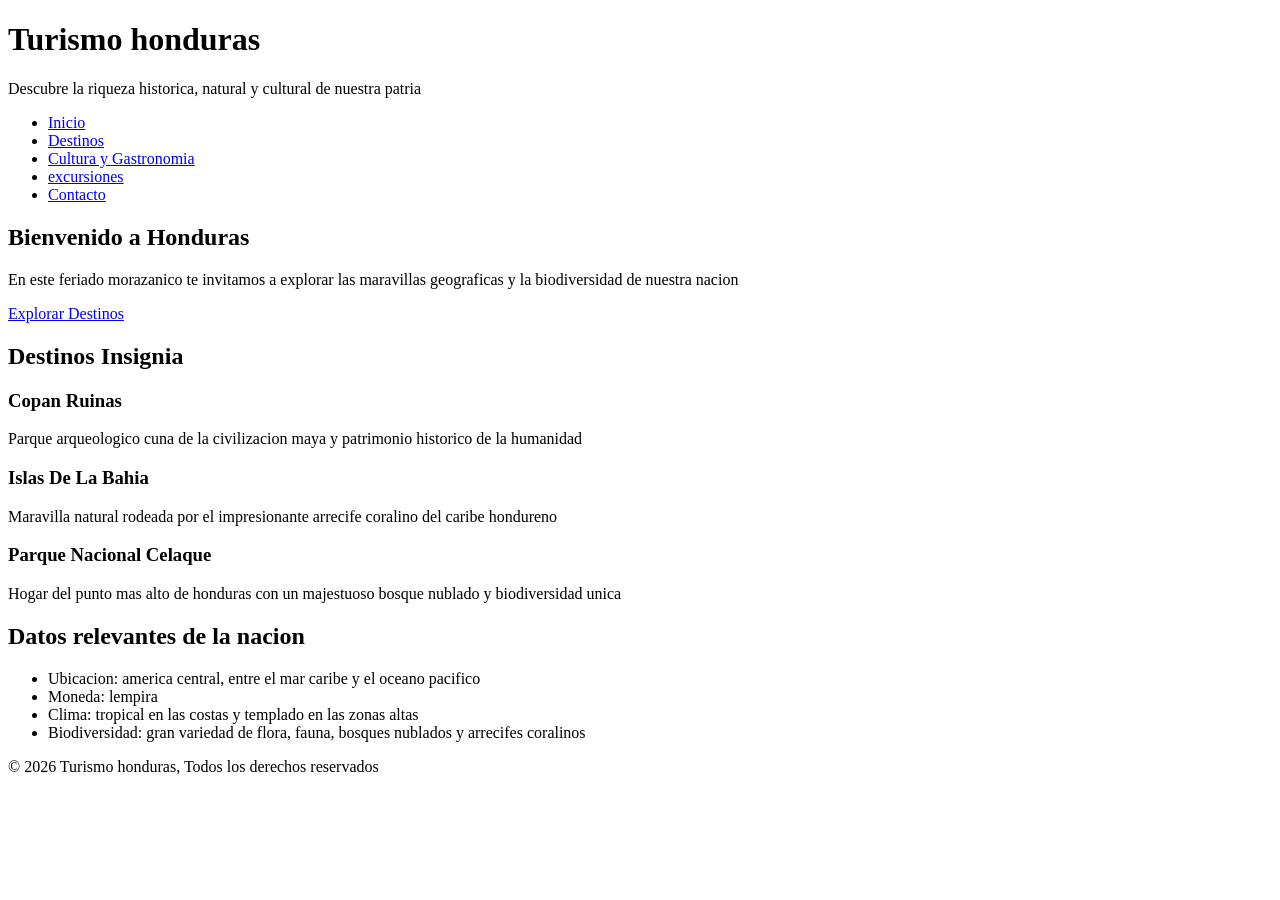
==== index.html @ b89fe02f "feat: Primercommit, agregando la pagina de bienvenida index.html" ====
<!DOCTYPE html>
<html lang="es">
<head>
    <meta charset="UTF-8">
    <meta name="viewport" content="width=device-width, initial-scale=1.0">
    <title> Feriado Morazanico </title>
</head>
<body class="body-class">
    <header class="header-class">
        <h1>Turismo honduras</h1>
        <p>Descubre la riqueza historica, natural y cultural de nuestra patria</p>
        <nav class="nav-class">
            <ul>
                <li><a href="index.html">Inicio</a></li>
                <li><a href="destinos.html">Destinos</a></li>
                <li><a href="cultura.html">Cultura y Gastronomia</a></li>
                <li><a href="excursiones.html">excursiones</a></li>
                <li><a href="contacto.html">Contacto</a></li>
        </nav>
    </header>
    <main class="main-class">
        <section class="section-class">
            <h2>Bienvenido a Honduras</h2>
            <p>En este feriado morazanico te invitamos a explorar las maravillas geograficas y la biodiversidad de nuestra nacion</p>
            <p><a href="destinos.html"> Explorar Destinos </a></p>
        </section>
        <section class="section-class">
            <h2>Destinos Insignia</h2>
            <article class="article-class">
                <h3>Copan Ruinas</h3>
                <p>Parque arqueologico cuna de la civilizacion maya y patrimonio historico de la humanidad</p>
            </article>
            <article class="article-class">
                <h3>Islas De La Bahia</h3>
                <p>Maravilla natural rodeada por el impresionante arrecife coralino del caribe hondureno</p>
            </article>
            <article class="article-class">
                <h3>Parque Nacional Celaque</h3>
                <p>Hogar del punto mas alto de honduras con un majestuoso bosque nublado y biodiversidad unica</p>
            </article>
        </section>
        <section class="section-class">
            <h2>Datos relevantes de la nacion</h2>
            <ul>
                <li>Ubicacion: america central, entre el mar caribe y el oceano pacifico</li>
                <li>Moneda: lempira</li>
                <li>Clima: tropical en las costas y templado en las zonas altas</li>
                <li>Biodiversidad: gran variedad de flora, fauna, bosques nublados y arrecifes coralinos</li>
            </ul>
        </section>
    </main>
    <footer class="footer-class">
        <p>&copy; 2026 Turismo honduras, Todos los derechos reservados</p>
    </footer>
</body>
</html>
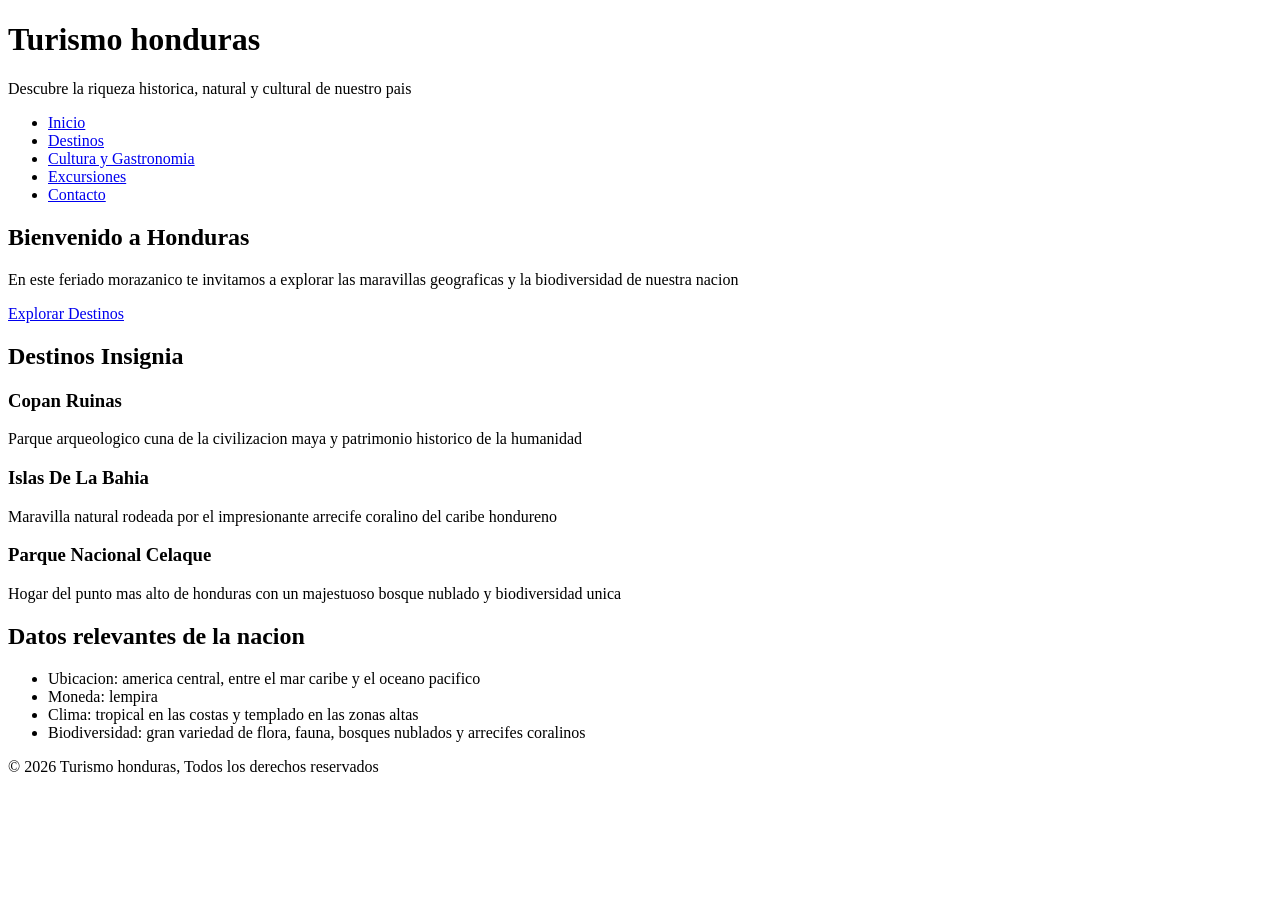
==== commit f7511f29: "Agregando pagina de Cultura cultura.html con carpeta de imagens" ====
--- a/index.html
+++ b/index.html
@@ -8,13 +8,13 @@
 <body class="body-class">
     <header class="header-class">
         <h1>Turismo honduras</h1>
-        <p>Descubre la riqueza historica, natural y cultural de nuestra patria</p>
+        <p>Descubre la riqueza historica, natural y cultural de nuestro pais</p>
         <nav class="nav-class">
             <ul>
                 <li><a href="index.html">Inicio</a></li>
                 <li><a href="destinos.html">Destinos</a></li>
                 <li><a href="cultura.html">Cultura y Gastronomia</a></li>
-                <li><a href="excursiones.html">excursiones</a></li>
+                <li><a href="excursiones.html">Excursiones</a></li>
                 <li><a href="contacto.html">Contacto</a></li>
         </nav>
     </header>
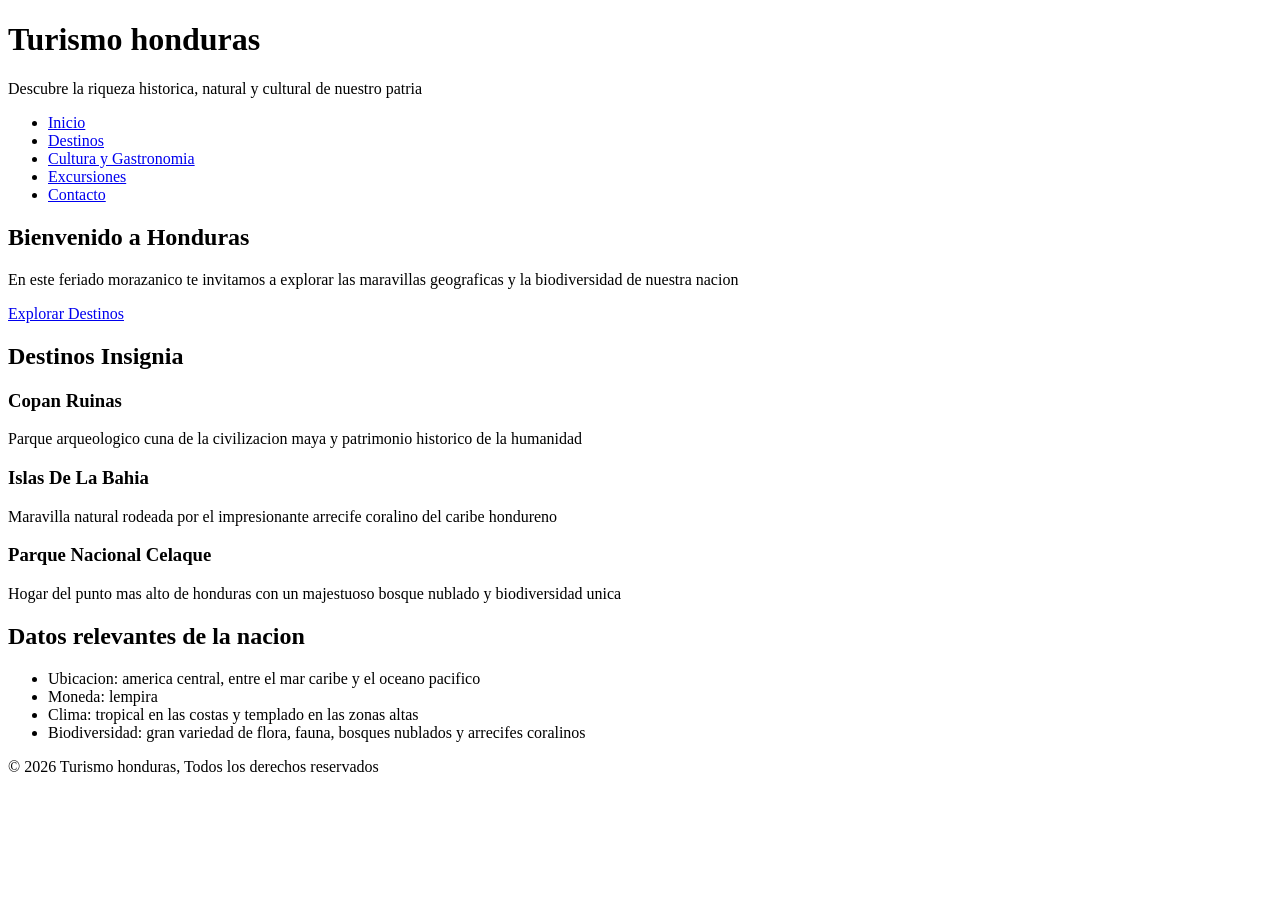
==== commit 503b4eb7: "Agregando pagina de Excursiones excursiones.html con los requerimientos y validaciones pedidos" ====
--- a/index.html
+++ b/index.html
@@ -8,7 +8,7 @@
 <body class="body-class">
     <header class="header-class">
         <h1>Turismo honduras</h1>
-        <p>Descubre la riqueza historica, natural y cultural de nuestro pais</p>
+        <p>Descubre la riqueza historica, natural y cultural de nuestro patria</p>
         <nav class="nav-class">
             <ul>
                 <li><a href="index.html">Inicio</a></li>
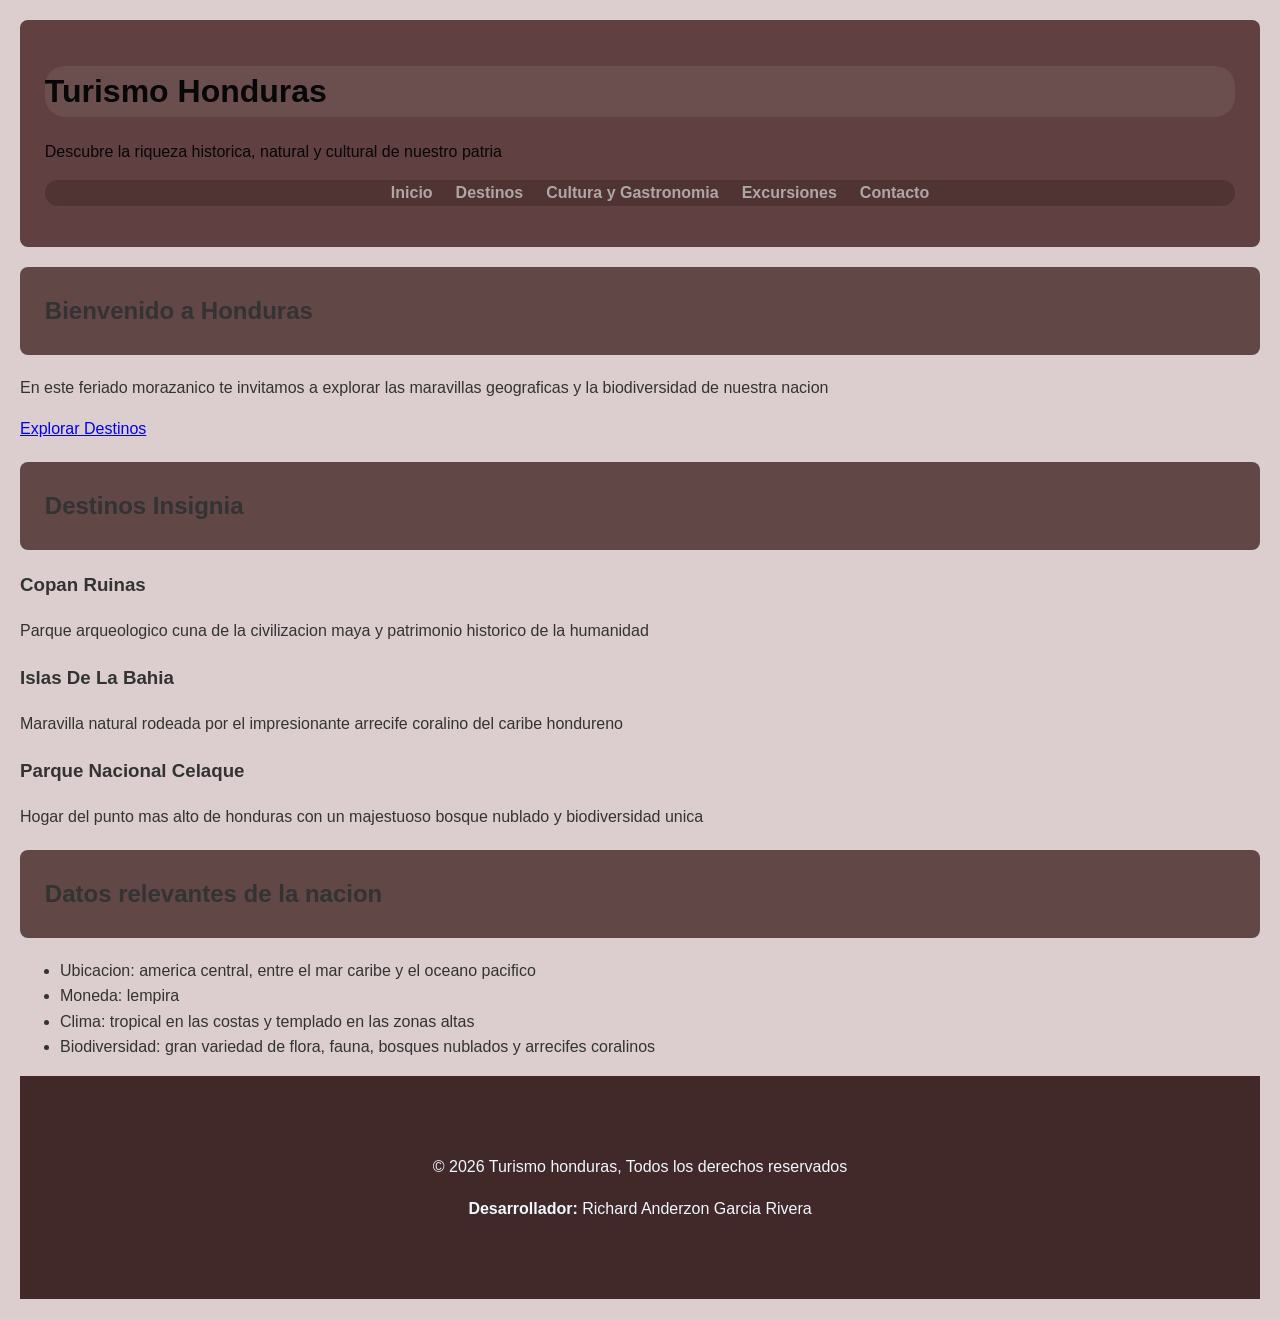
==== commit d1869f57: "Agregando hoja de estilos styles.css en carpeta css" ====
--- a/index.html
+++ b/index.html
@@ -4,10 +4,11 @@
     <meta charset="UTF-8">
     <meta name="viewport" content="width=device-width, initial-scale=1.0">
     <title> Feriado Morazanico </title>
+    <link rel="stylesheet" href="/css/styles.css">
 </head>
 <body class="body-class">
     <header class="header-class">
-        <h1>Turismo honduras</h1>
+        <h1>Turismo Honduras</h1>
         <p>Descubre la riqueza historica, natural y cultural de nuestro patria</p>
         <nav class="nav-class">
             <ul>
@@ -51,6 +52,7 @@
     </main>
     <footer class="footer-class">
         <p>&copy; 2026 Turismo honduras, Todos los derechos reservados</p>
+        <p><strong> Desarrollador: </strong> Richard Anderzon Garcia Rivera </p>
     </footer>
 </body>
 </html>
--- a/css/styles.css
+++ b/css/styles.css
@@ -0,0 +1,73 @@
+body {
+    font-family: Arial, sans-serif;
+    line-height: 1.6;
+    margin: 0;
+    padding: 20px;
+    background-color: #dccece;
+    color: #333;
+}
+
+header {
+    background-color: #604040;
+    color: #070707;
+    padding: 2%;
+    text-align: left;
+    border-radius: 8px;
+}
+
+header h1{
+    background-color: #6b4e4e;
+    padding: auto;
+    border-radius: 20px;
+}
+
+.nav-class ul {
+    list-style: none;
+    display: flex;
+    justify-content: center;
+    gap: 2%;
+    background-color: #503333;
+    border-radius: 20px;
+}
+
+.nav-class a {
+    text-decoration: none;
+    color: #afa7a7;
+    font-weight: bold;
+}
+
+.section-class h2{
+    background-color: #624747;
+    padding: 2%;
+    border-radius: 8px;
+}
+
+.table-class {
+    width: 100%;
+    border-collapse: collapse;
+}
+
+.table-class th{
+    border: 1px solid #ccc;
+    padding: 10px;
+    text-align: left;  
+}
+
+.table-class td {
+    border: 1px solid #ccc;
+    padding: 10px;
+    text-align: left;
+}
+
+footer{
+    background-color: #412929;
+    color: aliceblue;
+    padding: 5%;
+    justify-content: center;
+    text-align: center;
+}
+
+form{
+    justify-content: center;
+    text-align: center;
+}
